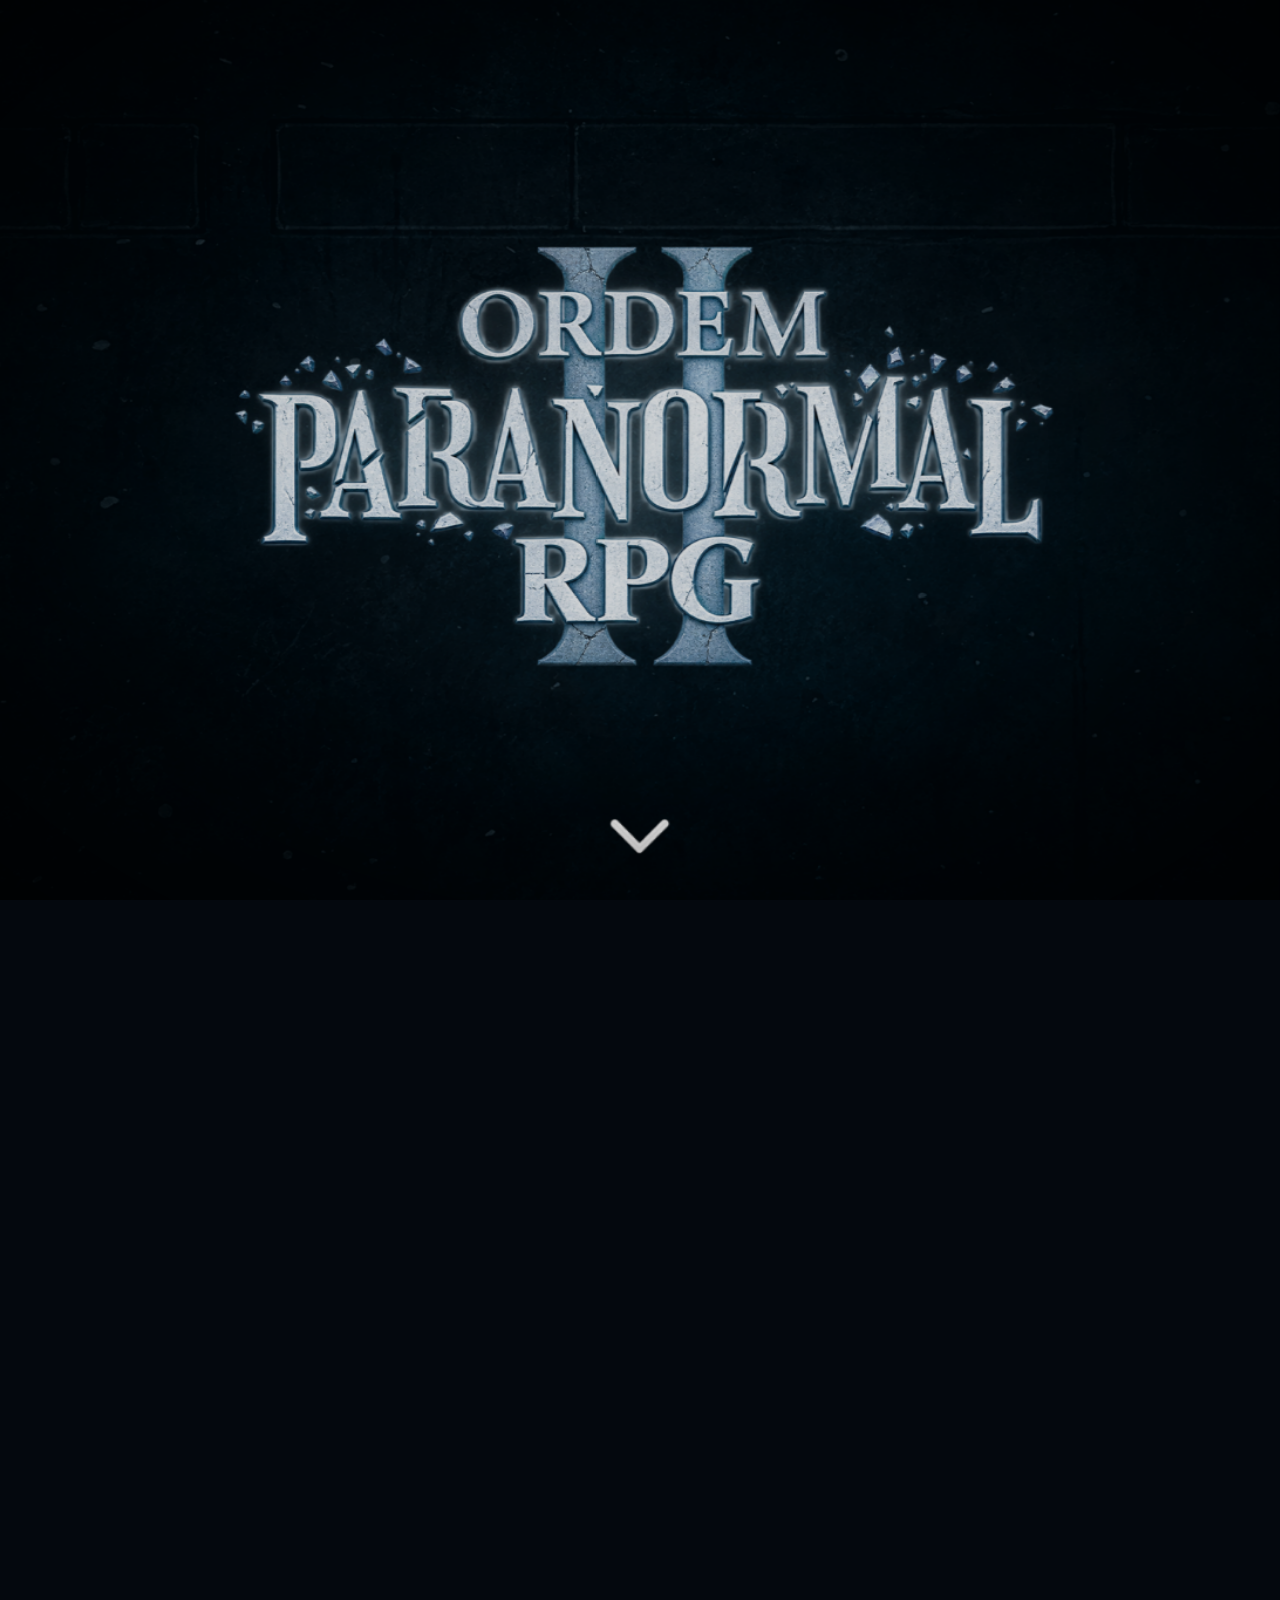
==== index.html @ 67d536d9 "ordem-paranormal-II" ====
<!DOCTYPE html>
<html lang="pt-BR">
<head>
  <meta charset="UTF-8">
  <meta name="viewport" content="width=device-width, initial-scale=1">
  <title>Ordem Paranormal RPG</title>
  <link rel="icon" href="assets/img/logo.png">
  <link rel="preconnect" href="https://fonts.googleapis.com">
  <link rel="preconnect" href="https://fonts.gstatic.com" crossorigin>
  <link href="https://fonts.googleapis.com/css2?family=Cinzel:wght@500;700&family=Source+Sans+3:wght@400;600&display=swap" rel="stylesheet">
  <link rel="stylesheet" href="css/style.css">
</head>
<body>

  <!-- Ícones reutilizáveis -->
  <svg width="0" height="0" style="position:absolute" aria-hidden="true">
    <defs>
      <symbol id="i-mail" viewBox="0 0 24 24"><rect x="3" y="5" width="18" height="14" rx="2"/><path d="M3 7l9 6 9-6"/></symbol>
      <symbol id="i-lock" viewBox="0 0 24 24"><rect x="5" y="11" width="14" height="9" rx="2"/><path d="M8 11V8a4 4 0 018 0v3"/></symbol>
      <symbol id="i-user" viewBox="0 0 24 24"><circle cx="12" cy="8" r="4"/><path d="M4 21c0-4 4-6 8-6s8 2 8 6"/></symbol>
      <symbol id="d-d20" viewBox="0 0 100 100"><polygon points="50,4 92,28 92,72 50,96 8,72 8,28"/><polygon points="50,22 78,68 22,68"/><path d="M50 4v18M92 28L50 22M8 28l42-6M92 72L78 68M50 96L78 68M50 96L22 68M8 72l14-4M92 28l-14 40M8 28l14 40"/></symbol>
      <symbol id="d-d6" viewBox="0 0 100 100"><polygon points="50,6 90,28 90,72 50,94 10,72 10,28"/><path d="M10 28l40 22 40-22M50 50v44"/><circle cx="50" cy="28" r="3"/><circle cx="32" cy="64" r="3"/><circle cx="68" cy="64" r="3"/></symbol>
      <symbol id="i-eye" viewBox="0 0 24 24"><path d="M2 12s4-7 10-7 10 7 10 7-4 7-10 7S2 12 2 12z"/><circle cx="12" cy="12" r="3"/></symbol>
    </defs>
  </svg>

  <!-- Camada 1: imagem de fundo (some ao rolar) -->
  <section class="hero" id="hero" aria-label="Início">
    <div class="hero__bg"></div>
    <button class="hero__arrow" id="scrollBtn" aria-label="Rolar para entrar ou criar conta"></button>
  </section>

  <!-- Camada 2: login / cadastro (aparece ao rolar) -->
  <section class="auth" id="auth" aria-label="Acesso">
    <div class="fog" id="fog" aria-hidden="true"></div>

    <div class="shell" id="shell" data-tab="login">

      <!-- Painel decorativo -->
      <aside class="aside">
        <img class="aside__logo" src="assets/img/logo.png" alt="" aria-hidden="true">
        <svg class="die die--a" aria-hidden="true"><use href="#d-d20"/></svg>
        <svg class="die die--b" aria-hidden="true"><use href="#d-d6"/></svg>
        <svg class="die die--c" aria-hidden="true"><use href="#d-d20"/></svg>
        <div class="aside__text">
          <h2>Seu arquivo de agente</h2>
          <p>Fichas, campanhas e rituais guardados em um só lugar, prontos para a próxima sessão.</p>
          <ul>
            <li>Fichas sempre salvas</li>
            <li>Campanhas com a sua mesa</li>
            <li>Itens e rituais à mão</li>
          </ul>
        </div>
      </aside>

      <!-- Formulários -->
      <div class="panel">
        <div class="tabs" role="tablist">
          <span class="tabs__thumb" aria-hidden="true"></span>
          <button class="tab is-active" role="tab" id="tab-login" aria-selected="true" aria-controls="form-login">Entrar</button>
          <button class="tab" role="tab" id="tab-signup" aria-selected="false" aria-controls="form-signup">Criar conta</button>
        </div>

        <form class="form is-active" id="form-login" role="tabpanel" aria-labelledby="tab-login">
          <header>
            <h2>Bem-vindo de volta</h2>
            <p>Entre para continuar de onde parou.</p>
          </header>

          <label class="field">
            <span>E-mail</span>
            <div class="control">
              <svg class="ico"><use href="#i-mail"/></svg>
              <input type="email" name="email" placeholder="voce@email.com" autocomplete="email" required>
            </div>
          </label>

          <label class="field">
            <span>Senha</span>
            <div class="control">
              <svg class="ico"><use href="#i-lock"/></svg>
              <input type="password" name="password" placeholder="Sua senha" autocomplete="current-password" required>
              <button type="button" class="toggle" aria-label="Mostrar senha"><svg class="ico"><use href="#i-eye"/></svg></button>
            </div>
          </label>

          <div class="row">
            <label class="check"><input type="checkbox" name="remember"> Manter conectado</label>
            <a href="#" class="link">Esqueci a senha</a>
          </div>

          <button class="btn" type="submit">Entrar</button>
          <p class="swap">Ainda não tem conta? <button type="button" class="link" data-go="signup">Criar conta</button></p>
        </form>

        <form class="form" id="form-signup" role="tabpanel" aria-labelledby="tab-signup" hidden>
          <header>
            <h2>Crie seu acesso</h2>
            <p>Leva menos de um minuto.</p>
          </header>

          <label class="field">
            <span>Nome de agente</span>
            <div class="control">
              <svg class="ico"><use href="#i-user"/></svg>
              <input type="text" name="name" placeholder="Como quer ser chamado" autocomplete="nickname" required>
            </div>
          </label>

          <label class="field">
            <span>E-mail</span>
            <div class="control">
              <svg class="ico"><use href="#i-mail"/></svg>
              <input type="email" name="email" placeholder="voce@email.com" autocomplete="email" required>
            </div>
          </label>

          <div class="two">
            <label class="field">
              <span>Senha</span>
              <div class="control">
                <svg class="ico"><use href="#i-lock"/></svg>
                <input type="password" name="password" id="pw" placeholder="Mín. 6 caracteres" autocomplete="new-password" minlength="6" required>
                <button type="button" class="toggle" aria-label="Mostrar senha"><svg class="ico"><use href="#i-eye"/></svg></button>
              </div>
            </label>
            <label class="field">
              <span>Confirmar senha</span>
              <div class="control">
                <svg class="ico"><use href="#i-lock"/></svg>
                <input type="password" name="confirm" placeholder="Repita a senha" autocomplete="new-password" minlength="6" required>
              </div>
            </label>
          </div>

          <div class="meter" id="meter" aria-live="polite">
            <div class="meter__bars"><i></i><i></i><i></i><i></i></div>
            <small id="meterText">Digite uma senha</small>
          </div>

          <label class="check"><input type="checkbox" name="terms" required> Li e aceito os termos de uso</label>

          <button class="btn" type="submit">Criar conta</button>
          <p class="swap">Já tem conta? <button type="button" class="link" data-go="login">Entrar</button></p>
        </form>

        <p class="msg" id="msg" role="status" aria-live="polite"></p>
      </div>
    </div>
  </section>

  <div class="spacer" aria-hidden="true"></div>
  <script src="js/script.js"></script>
</body>
</html>
---- css/style.css ----
:root {
  --imagem: url("../assets/img/fundo.png"); /* caminho relativo a este arquivo CSS */
  --bg: #04080e;
  --panel: #07111c;
  --line: #1f3a54;
  --ice: #d9e8f5;
  --steel: #8bb0d2;
  --blue: #3f78b0;
  --blue-hi: #6aa6e0;
  --error: #e58f8f;
  --ok: #7fd0b0;
}

* { margin: 0; padding: 0; box-sizing: border-box; }
html { scroll-behavior: smooth; }
body { background: var(--bg); color: var(--ice); font-family: "Source Sans 3", system-ui, sans-serif; }
button { font-family: inherit; }
.spacer { height: 200vh; }

/* ================= Camada 1: imagem ================= */
.hero { position: fixed; inset: 0; z-index: 2; background: var(--bg); overflow: hidden; }

.hero__bg {
  position: absolute; inset: 0;
  background: var(--imagem) center / cover no-repeat;
  transform: scale(calc(1 + var(--p, 0) * 0.12));
  animation: heroIn 2.2s ease-out both;
}
.hero::after { /* vinheta */
  content: ""; position: absolute; inset: 0; pointer-events: none;
  background: radial-gradient(ellipse at center, transparent 45%, rgba(0, 0, 0, .65) 100%);
}
@keyframes heroIn { from { opacity: 0; } to { opacity: 1; } }

/* área clicável sobre a seta que já existe na imagem */
.hero__arrow {
  position: absolute; z-index: 1; left: 50%; bottom: 0; transform: translateX(-50%);
  width: 140px; height: 110px; background: none; border: 0; cursor: pointer;
}
.hero__arrow:focus-visible { outline: 2px solid var(--blue-hi); border-radius: 12px; }

/* ================= Camada 2: login ================= */
.auth {
  position: fixed; inset: 0; z-index: 1;
  display: flex; padding: 32px;
  overflow-y: auto;
  opacity: 0; visibility: hidden;
  background:
    radial-gradient(ellipse at 50% 45%, rgba(48, 98, 148, .32), transparent 62%),
    linear-gradient(rgba(4, 8, 14, .9), rgba(4, 8, 14, .96)),
    var(--imagem) center / cover no-repeat;
}

/* neblina e fragmentos flutuantes */
.fog { position: fixed; inset: 0; pointer-events: none; overflow: hidden; }
.fog::before {
  content: ""; position: absolute; inset: -20%;
  background:
    radial-gradient(ellipse 40% 30% at 20% 80%, rgba(91, 151, 209, .12), transparent 70%),
    radial-gradient(ellipse 35% 28% at 80% 20%, rgba(91, 151, 209, .10), transparent 70%);
  animation: drift 18s ease-in-out infinite alternate;
}
@keyframes drift { to { transform: translate(4%, -3%) scale(1.08); } }
.shard {
  position: absolute; bottom: -20px; background: var(--blue-hi); opacity: 0;
  clip-path: polygon(50% 0, 100% 60%, 70% 100%, 10% 80%, 0 30%);
  animation: rise linear infinite;
}
@keyframes rise {
  10% { opacity: .55; }
  90% { opacity: .15; }
  to  { transform: translateY(-105vh) rotate(260deg); opacity: 0; }
}

/* cartão principal */
.shell {
  position: relative; margin: auto;
  width: min(100%, 1040px); min-height: 640px;
  display: grid; grid-template-columns: 5fr 6fr;
  border: 1px solid transparent; border-radius: 10px;
  background:
    linear-gradient(var(--panel), var(--panel)) padding-box,
    linear-gradient(140deg, var(--blue-hi), #14283c 38%, #14283c 62%, var(--blue)) border-box;
  box-shadow: 0 0 90px rgba(63, 120, 176, .22), 0 30px 80px rgba(0, 0, 0, .7);
}
.shell::before, .shell::after { /* cantoneiras */
  content: ""; position: absolute; width: 26px; height: 26px; border: 2px solid var(--blue-hi);
  filter: drop-shadow(0 0 6px rgba(106, 166, 224, .7)); pointer-events: none;
}
.shell::before { top: -7px; left: -7px; border-right: 0; border-bottom: 0; border-top-left-radius: 6px; }
.shell::after  { bottom: -7px; right: -7px; border-left: 0; border-top: 0; border-bottom-right-radius: 6px; }

/* ---- painel esquerdo ---- */
.aside {
  position: relative; overflow: hidden; display: flex; align-items: flex-end;
  padding: 44px 40px; border-radius: 10px 0 0 10px;
  border-right: 1px solid var(--line);
  background:
    radial-gradient(ellipse at 50% 30%, rgba(63, 120, 176, .16), transparent 65%),
    var(--panel);
}
.aside__logo {
  position: absolute; top: 6%; left: 50%; width: 78%; max-width: 330px;
  transform: translateX(-50%); opacity: .2; pointer-events: none;
  filter: drop-shadow(0 0 18px rgba(106, 166, 224, .5));
}

/* dados decorativos */
.die {
  position: absolute; width: 70px; height: 70px; color: var(--steel);
  fill: none; stroke: currentColor; stroke-width: 1.6; stroke-linejoin: round; stroke-linecap: round;
  opacity: .42; pointer-events: none; filter: drop-shadow(0 0 8px rgba(106, 166, 224, .4));
  animation: bob 7s ease-in-out infinite alternate;
}
.die--a { top: 9%;  right: 12%; width: 88px; height: 88px; --r: 14deg; }
.die--b { top: 30%; left: 9%;   width: 64px; height: 64px; --r: -12deg; animation-delay: -2s; }
.die--c { top: 38%; right: 20%; width: 40px; height: 40px; --r: 28deg; opacity: .28; animation-delay: -4s; }
@keyframes bob {
  from { transform: translateY(0) rotate(var(--r, 0deg)); }
  to   { transform: translateY(-10px) rotate(calc(var(--r, 0deg) + 6deg)); }
}

.aside__text { position: relative; }
.aside h2 {
  font: 700 1.7rem/1.2 "Cinzel", serif; letter-spacing: .01em;
  text-shadow: 0 0 22px rgba(106, 166, 224, .5); margin-bottom: 12px;
}
.aside p { color: var(--steel); line-height: 1.55; max-width: 34ch; margin-bottom: 20px; }
.aside ul { list-style: none; display: grid; gap: 10px; }
.aside li { padding-left: 22px; position: relative; font-size: .98rem; }
.aside li::before {
  content: ""; position: absolute; left: 2px; top: .5em; width: 7px; height: 7px;
  background: var(--blue-hi); transform: rotate(45deg); box-shadow: 0 0 8px var(--blue-hi);
}

/* ---- painel direito ---- */
.panel { padding: 44px 56px 28px; display: flex; flex-direction: column; }

.tabs {
  position: relative; display: grid; grid-template-columns: 1fr 1fr;
  padding: 4px; margin-bottom: 34px;
  background: rgba(2, 6, 11, .8); border: 1px solid var(--line); border-radius: 8px;
}
.tabs__thumb {
  position: absolute; top: 4px; bottom: 4px; left: 4px; width: calc(50% - 4px); border-radius: 5px;
  background: linear-gradient(180deg, #2a5f94, #1f4a76);
  box-shadow: 0 0 18px rgba(63, 120, 176, .5), inset 0 1px 0 rgba(255, 255, 255, .18);
  transition: transform .4s cubic-bezier(.4, 0, .2, 1);
}
.shell[data-tab="signup"] .tabs__thumb { transform: translateX(100%); }
.tab {
  position: relative; z-index: 1; background: none; border: 0; cursor: pointer;
  padding: 13px; font-size: 1rem; font-weight: 600; color: var(--steel); transition: color .3s;
}
.tab.is-active { color: #fff; }
.tab:focus-visible { outline: 2px solid var(--blue-hi); border-radius: 6px; }

.form { display: flex; flex-direction: column; gap: 18px; }
.form[hidden] { display: none; }
.form.is-active { animation: swap .45s ease; }
@keyframes swap { from { opacity: 0; transform: translateY(10px); } to { opacity: 1; transform: none; } }

.form header h2 {
  font: 700 2rem/1.15 "Cinzel", serif; text-shadow: 0 0 24px rgba(106, 166, 224, .4);
}
.form header p { color: var(--steel); margin-top: 6px; }

.two { display: grid; grid-template-columns: 1fr 1fr; gap: 14px; }

.field { display: flex; flex-direction: column; gap: 7px; font-size: .95rem; color: var(--steel); }
.control { position: relative; }
.control input {
  width: 100%; height: 52px; padding: 0 46px 0 46px;
  background: rgba(2, 6, 11, .75); color: #fff;
  border: 1px solid var(--line); border-radius: 6px; font: 1rem "Source Sans 3", sans-serif;
  transition: border-color .25s, box-shadow .25s, background .25s;
}
.control input::placeholder { color: #4d6a85; }
.control input:focus {
  outline: none; border-color: var(--blue-hi); background: rgba(6, 14, 24, .95);
  box-shadow: 0 0 0 3px rgba(106, 166, 224, .22), 0 0 22px rgba(63, 120, 176, .25);
}
.control:focus-within .ico:first-child { color: var(--blue-hi); }

.ico { width: 20px; height: 20px; fill: none; stroke: currentColor; stroke-width: 1.7; stroke-linecap: round; stroke-linejoin: round; }
.control > .ico {
  position: absolute; left: 15px; top: 50%; transform: translateY(-50%); color: #5d7f9f; transition: color .25s; pointer-events: none;
}
.toggle {
  position: absolute; right: 6px; top: 50%; transform: translateY(-50%);
  width: 40px; height: 40px; display: grid; place-items: center;
  background: none; border: 0; border-radius: 6px; color: #5d7f9f; cursor: pointer; transition: color .2s;
}
.toggle:hover, .toggle.is-on { color: var(--blue-hi); }
.toggle:focus-visible { outline: 2px solid var(--blue-hi); }

.row { display: flex; justify-content: space-between; align-items: center; gap: 12px; flex-wrap: wrap; }
.check { display: flex; align-items: center; gap: 10px; font-size: .95rem; color: var(--steel); cursor: pointer; }
.check input { width: 17px; height: 17px; accent-color: var(--blue-hi); }

.link { background: none; border: 0; padding: 0; color: var(--blue-hi); font-size: inherit; cursor: pointer; text-decoration: none; }
.link:hover { text-decoration: underline; text-underline-offset: 3px; }

.btn {
  position: relative; overflow: hidden; height: 56px; margin-top: 4px;
  background: linear-gradient(180deg, #5b9bd8, #3a72aa); color: #fff;
  border: 0; border-radius: 6px; cursor: pointer;
  font: 700 1.1rem "Cinzel", serif; letter-spacing: .06em;
  box-shadow: 0 8px 28px rgba(63, 120, 176, .4), inset 0 1px 0 rgba(255, 255, 255, .3);
  transition: transform .2s, box-shadow .3s;
}
.btn::after { /* brilho que cruza o botão */
  content: ""; position: absolute; top: 0; left: -80%; width: 50%; height: 100%;
  background: linear-gradient(100deg, transparent, rgba(255, 255, 255, .35), transparent);
  transform: skewX(-20deg); transition: left .7s;
}
.btn:hover { transform: translateY(-2px); box-shadow: 0 12px 36px rgba(91, 151, 209, .55), inset 0 1px 0 rgba(255, 255, 255, .3); }
.btn:hover::after { left: 130%; }
.btn:focus-visible { outline: 2px solid #fff; outline-offset: 3px; }

.swap { text-align: center; font-size: .95rem; color: var(--steel); }

/* medidor de senha */
.meter { display: flex; align-items: center; gap: 14px; margin-top: -6px; }
.meter__bars { display: flex; gap: 5px; flex: 1; }
.meter__bars i { height: 4px; flex: 1; border-radius: 2px; background: var(--line); transition: background .3s; }
.meter small { min-width: 96px; text-align: right; color: var(--steel); }
.meter[data-score="1"] i:nth-child(-n+1) { background: var(--error); }
.meter[data-score="2"] i:nth-child(-n+2) { background: #e0c07a; }
.meter[data-score="3"] i:nth-child(-n+3) { background: var(--blue-hi); }
.meter[data-score="4"] i { background: var(--ok); }

.msg { min-height: 26px; margin-top: 16px; text-align: center; font-size: .95rem; color: var(--ok); }
.msg.is-error { color: var(--error); }

/* ================= Responsivo ================= */
@media (max-width: 860px) {
  .auth { padding: 16px; }
  .shell { grid-template-columns: 1fr; min-height: 0; }
  .aside { display: none; }
  .panel { padding: 32px 24px 20px; }
  .two { grid-template-columns: 1fr; }
}
@media (max-aspect-ratio: 1/1) {
  .hero__bg { background-size: 210% auto; background-position: center 42%; }
}

@media (prefers-reduced-motion: reduce) {
  html { scroll-behavior: auto; }
  .hero__bg, .die, .fog::before, .form.is-active { animation: none; }
  .shard { display: none; }
  .tabs__thumb, .btn, .btn::after { transition: none; }
}
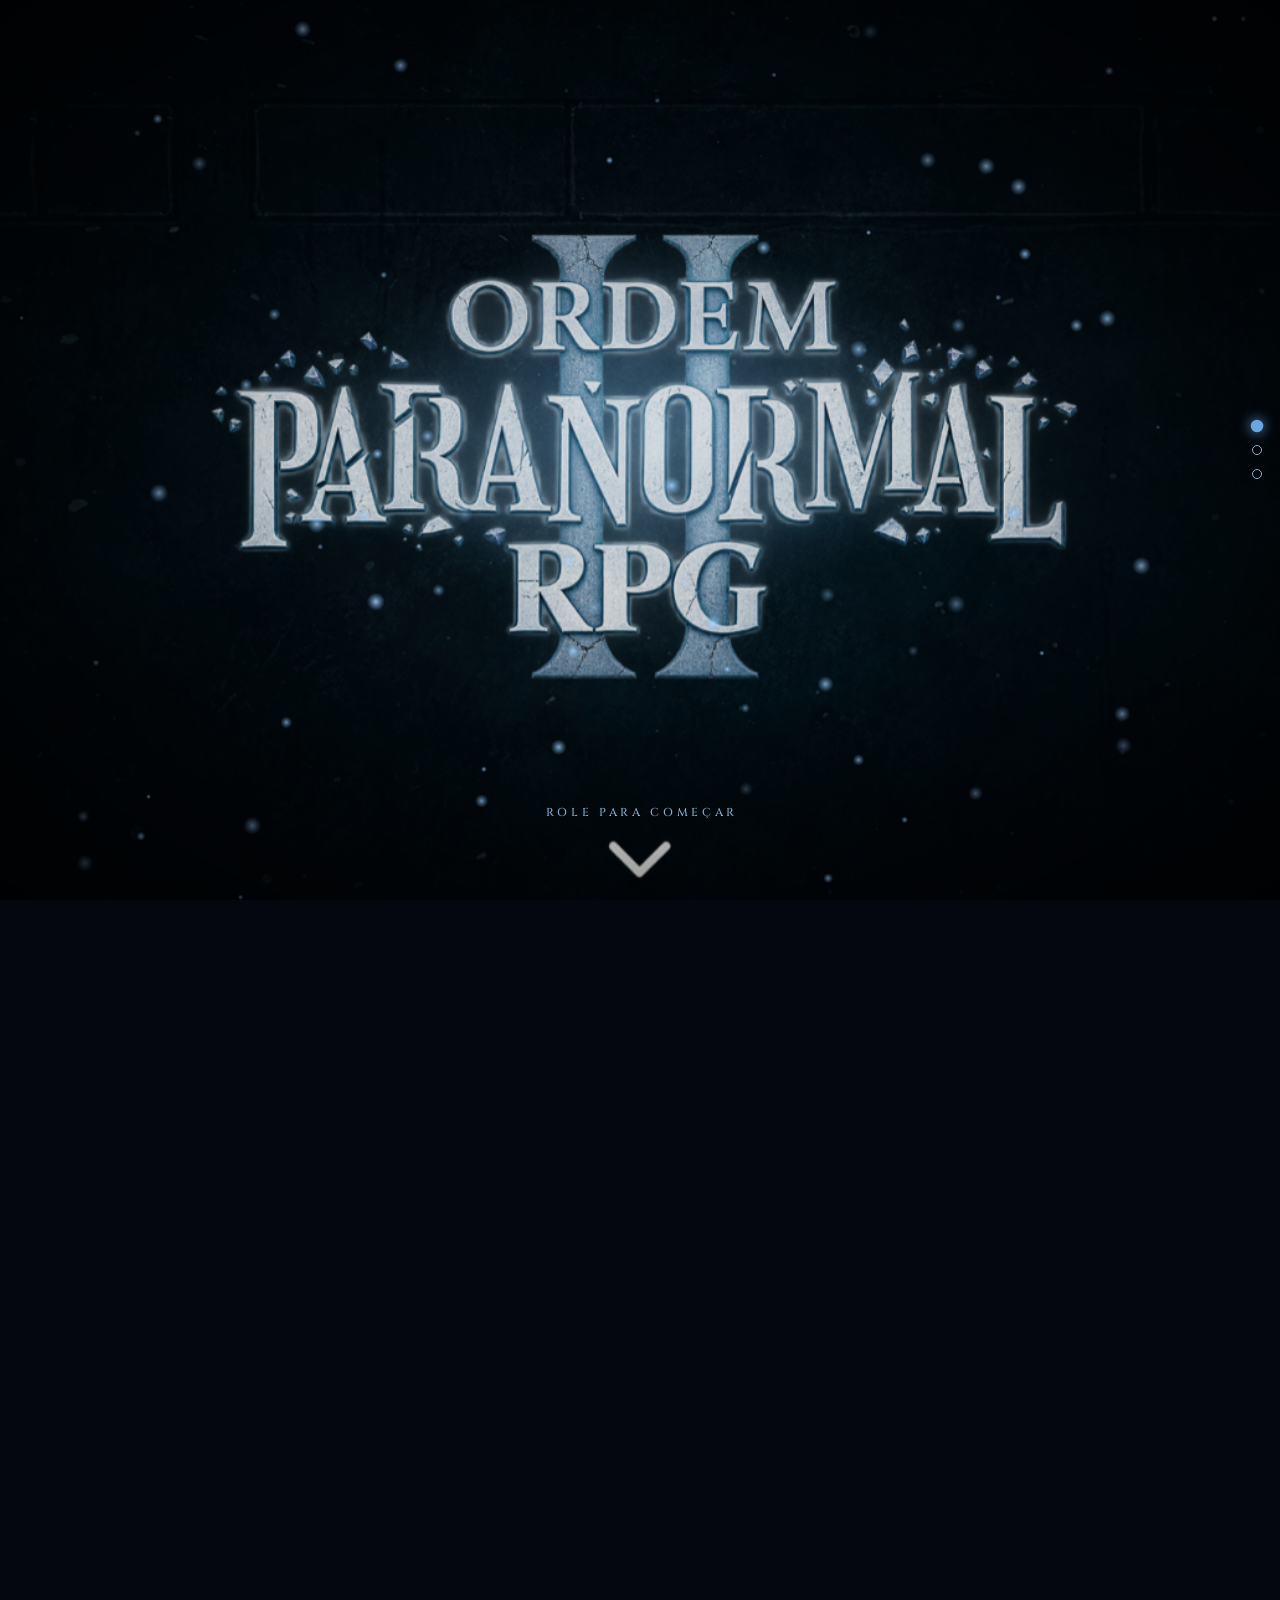
==== commit a45a40ab: "ordem-paranormal-II" ====
--- a/index.html
+++ b/index.html
@@ -20,6 +20,9 @@
       <symbol id="i-user" viewBox="0 0 24 24"><circle cx="12" cy="8" r="4"/><path d="M4 21c0-4 4-6 8-6s8 2 8 6"/></symbol>
       <symbol id="d-d20" viewBox="0 0 100 100"><polygon points="50,4 92,28 92,72 50,96 8,72 8,28"/><polygon points="50,22 78,68 22,68"/><path d="M50 4v18M92 28L50 22M8 28l42-6M92 72L78 68M50 96L78 68M50 96L22 68M8 72l14-4M92 28l-14 40M8 28l14 40"/></symbol>
       <symbol id="d-d6" viewBox="0 0 100 100"><polygon points="50,6 90,28 90,72 50,94 10,72 10,28"/><path d="M10 28l40 22 40-22M50 50v44"/><circle cx="50" cy="28" r="3"/><circle cx="32" cy="64" r="3"/><circle cx="68" cy="64" r="3"/></symbol>
+      <symbol id="i-bolt" viewBox="0 0 24 24"><path d="M13 2L4 14h7l-1 8 9-12h-7z"/></symbol>
+      <symbol id="i-search" viewBox="0 0 24 24"><circle cx="10" cy="10" r="6"/><path d="M15 15l6 6"/></symbol>
+      <symbol id="i-shield" viewBox="0 0 24 24"><path d="M12 3l8 3v6c0 5-3.500 8-8 9-4.500-1-8-4-8-9V6z"/><circle cx="12" cy="11" r="2.500"/></symbol>
       <symbol id="i-eye" viewBox="0 0 24 24"><path d="M2 12s4-7 10-7 10 7 10 7-4 7-10 7S2 12 2 12z"/><circle cx="12" cy="12" r="3"/></symbol>
     </defs>
   </svg>
@@ -27,10 +30,68 @@
   <!-- Camada 1: imagem de fundo (some ao rolar) -->
   <section class="hero" id="hero" aria-label="Início">
     <div class="hero__bg"></div>
-    <button class="hero__arrow" id="scrollBtn" aria-label="Rolar para entrar ou criar conta"></button>
+    <div class="hero__glow"></div>
+    <div class="hero__sweep"></div>
+    <canvas class="hero__dust" id="dust" aria-hidden="true"></canvas>
+    <div class="hero__grain"></div>
+    <button class="cue" data-to="1" aria-label="Rolar para ver os perfis">
+      <span class="cue__label">Role para começar</span>
+      <i class="cue__chev"></i><i class="cue__chev"></i><i class="cue__chev"></i>
+    </button>
   </section>
 
-  <!-- Camada 2: login / cadastro (aparece ao rolar) -->
+  <!-- Camada 2: perfis -->
+  <section class="profiles" id="profiles" aria-label="Perfis de Ordem Paranormal II">
+    <div class="profiles__inner">
+      <header class="profiles__head">
+        <small>Ordem Paranormal II</small>
+        <h2>Os 3 Perfis</h2>
+        <p>Três jeitos de enfrentar o paranormal.</p>
+      </header>
+
+      <div class="cards">
+        <article class="card">
+          <svg class="card__ico"><use href="#i-bolt"/></svg>
+          <h3>Executor</h3>
+          <dl>
+            <dt>Estilo</dt>
+            <dd>Proativo, direto e focado em agir primeiro.</dd>
+            <dt>Mecânica</dt>
+            <dd>É recompensado por tentar fazer as coisas. Quando falha em uma ação, ele ganha <strong>ímpeto</strong> (um recurso para melhorar testes ou atributos) para tentar novamente.</dd>
+          </dl>
+        </article>
+
+        <article class="card">
+          <svg class="card__ico"><use href="#i-search"/></svg>
+          <h3>Analista</h3>
+          <dl>
+            <dt>Estilo</dt>
+            <dd>Metódico, observador e cauteloso.</dd>
+            <dt>Mecânica</dt>
+            <dd>Dedica tempo para analisar a situação e se preparar antes de agir, executando suas tarefas com mais precisão por estar planejado.</dd>
+          </dl>
+        </article>
+
+        <article class="card">
+          <svg class="card__ico"><use href="#i-shield"/></svg>
+          <h3>Vigilante</h3>
+          <dl>
+            <dt>Estilo</dt>
+            <dd>Reativo e alerta ao ambiente.</dd>
+            <dt>Mecânica</dt>
+            <dd>Fica de olho em oportunidades para responder rápido às ameaças, conseguindo agir antes dos outros ou realizar mais de uma ação na rodada.</dd>
+          </dl>
+        </article>
+      </div>
+
+      <button class="cue cue--inline" data-to="2" aria-label="Rolar para entrar ou criar conta">
+        <span class="cue__label">Entrar ou criar conta</span>
+        <i class="cue__chev"></i><i class="cue__chev"></i><i class="cue__chev"></i>
+      </button>
+    </div>
+  </section>
+
+  <!-- Camada 3: login / cadastro (aparece ao rolar) -->
   <section class="auth" id="auth" aria-label="Acesso">
     <div class="fog" id="fog" aria-hidden="true"></div>
 
@@ -149,6 +210,12 @@
     </div>
   </section>
 
+  <nav class="dots" id="dots" aria-label="Seções">
+    <button data-to="0" aria-label="Início"></button>
+    <button data-to="1" aria-label="Perfis"></button>
+    <button data-to="2" aria-label="Acesso"></button>
+  </nav>
+
   <div class="spacer" aria-hidden="true"></div>
   <script src="js/script.js"></script>
 </body>
--- a/css/style.css
+++ b/css/style.css
@@ -15,31 +15,167 @@
 html { scroll-behavior: smooth; }
 body { background: var(--bg); color: var(--ice); font-family: "Source Sans 3", system-ui, sans-serif; }
 button { font-family: inherit; }
-.spacer { height: 200vh; }
+.spacer { height: 300vh; }
 
 /* ================= Camada 1: imagem ================= */
-.hero { position: fixed; inset: 0; z-index: 2; background: var(--bg); overflow: hidden; }
+.hero { position: fixed; inset: 0; z-index: 3; background: var(--bg); overflow: hidden; }
 
 .hero__bg {
-  position: absolute; inset: 0;
+  position: absolute; inset: -3%;
   background: var(--imagem) center / cover no-repeat;
-  transform: scale(calc(1 + var(--p, 0) * 0.12));
-  animation: heroIn 2.2s ease-out both;
-}
+  transform:
+    translate(calc(var(--mx, 0) * -16px), calc(var(--my, 0) * -10px))
+    scale(calc(1 + var(--p, 0) * 0.14));
+  transition: transform .5s cubic-bezier(.2, .6, .2, 1);
+  animation: heroIn 2.2s ease-out both, breathe 14s ease-in-out 2.2s infinite alternate;
+}
+@keyframes heroIn { from { opacity: 0; filter: blur(8px) brightness(.4); } to { opacity: 1; filter: none; } }
+@keyframes breathe { to { filter: brightness(1.12) saturate(1.1); } }
+
+/* brilho azul pulsando atrás do título */
+.hero__glow {
+  position: absolute; inset: 0; pointer-events: none; mix-blend-mode: screen;
+  background: radial-gradient(ellipse 34% 30% at 50% 47%, rgba(91, 151, 209, .38), transparent 70%);
+  transform: translate(calc(var(--mx, 0) * -6px), calc(var(--my, 0) * -4px));
+  animation: pulse 5s ease-in-out infinite;
+}
+@keyframes pulse { 0%, 100% { opacity: .35; } 50% { opacity: 1; } }
+
+/* feixe de luz que cruza a tela */
+.hero__sweep {
+  position: absolute; inset: 0; pointer-events: none; overflow: hidden; mix-blend-mode: screen;
+}
+.hero__sweep::before {
+  content: ""; position: absolute; top: -20%; bottom: -20%; left: -40%; width: 28%;
+  background: linear-gradient(100deg, transparent, rgba(150, 200, 255, .13), transparent);
+  transform: skewX(-18deg);
+  animation: sweep 9s ease-in-out 2.5s infinite;
+}
+@keyframes sweep { 0% { left: -40%; } 55%, 100% { left: 130%; } }
+
+.hero__dust { position: absolute; inset: 0; width: 100%; height: 100%; pointer-events: none; }
+
+.hero__grain {
+  position: absolute; inset: 0; pointer-events: none; opacity: .09; mix-blend-mode: overlay;
+  background-image: url("data:image/svg+xml;utf8,<svg xmlns='http://www.w3.org/2000/svg' width='160' height='160'><filter id='n'><feTurbulence type='fractalNoise' baseFrequency='.9' numOctaves='2' stitchTiles='stitch'/></filter><rect width='100%' height='100%' filter='url(%23n)'/></svg>");
+  animation: grain 1s steps(4) infinite;
+}
+@keyframes grain { 25% { transform: translate(-3%, 2%); } 50% { transform: translate(2%, -3%); } 75% { transform: translate(-2%, -1%); } }
+
 .hero::after { /* vinheta */
   content: ""; position: absolute; inset: 0; pointer-events: none;
-  background: radial-gradient(ellipse at center, transparent 45%, rgba(0, 0, 0, .65) 100%);
-}
-@keyframes heroIn { from { opacity: 0; } to { opacity: 1; } }
-
-/* área clicável sobre a seta que já existe na imagem */
-.hero__arrow {
-  position: absolute; z-index: 1; left: 50%; bottom: 0; transform: translateX(-50%);
-  width: 140px; height: 110px; background: none; border: 0; cursor: pointer;
-}
-.hero__arrow:focus-visible { outline: 2px solid var(--blue-hi); border-radius: 12px; }
-
-/* ================= Camada 2: login ================= */
+  background: radial-gradient(ellipse at center, transparent 40%, rgba(0, 0, 0, .75) 100%);
+}
+
+/* ================= Seta animada (indicador de rolagem) ================= */
+.cue {
+  position: absolute; z-index: 2; left: 50%; bottom: 3.5vh; transform: translateX(-50%);
+  display: flex; flex-direction: column; align-items: center; gap: 0;
+  padding: 10px 24px 6px; background: none; border: 0; cursor: pointer; color: var(--ice);
+  opacity: 0; animation: cueIn 1s ease 1.6s forwards;
+}
+@keyframes cueIn { to { opacity: 1; } }
+.cue__label {
+  font: 500 .72rem "Cinzel", serif; letter-spacing: .32em; text-transform: uppercase;
+  color: var(--steel); margin-bottom: 10px; padding-left: .32em;
+  animation: labelPulse 2.4s ease-in-out infinite;
+}
+@keyframes labelPulse { 50% { opacity: .45; } }
+.cue__chev {
+  display: block; width: 18px; height: 18px; margin-top: -7px;
+  border-right: 2px solid var(--ice); border-bottom: 2px solid var(--ice);
+  transform: rotate(45deg); opacity: 0; filter: drop-shadow(0 0 6px rgba(106, 166, 224, .9));
+  animation: chev 2s ease-in-out infinite;
+}
+.cue__chev:nth-of-type(2) { animation-delay: .18s; }
+.cue__chev:nth-of-type(3) { animation-delay: .36s; }
+@keyframes chev {
+  0%   { opacity: 0; transform: translate(-6px, -10px) rotate(45deg); }
+  40%  { opacity: 1; }
+  100% { opacity: 0; transform: translate(6px, 12px) rotate(45deg); }
+}
+.cue:hover .cue__chev { animation-duration: 1s; border-color: #fff; }
+.cue:hover .cue__label { color: #fff; }
+.cue:focus-visible { outline: 2px solid var(--blue-hi); border-radius: 12px; }
+.cue--inline { position: static; transform: none; margin: 30px auto 0; opacity: 1; animation: none; }
+
+/* ================= Camada 2: perfis ================= */
+.profiles {
+  position: fixed; inset: 0; z-index: 1;
+  display: flex; padding: 32px; overflow-y: auto;
+  opacity: 0; visibility: hidden;
+  background:
+    radial-gradient(ellipse at 50% 40%, rgba(48, 98, 148, .30), transparent 62%),
+    linear-gradient(rgba(4, 8, 14, .88), rgba(4, 8, 14, .96)),
+    var(--imagem) center / cover no-repeat;
+}
+.profiles__inner { margin: auto; width: min(100%, 1080px); display: flex; flex-direction: column; }
+
+.profiles__head { text-align: center; margin-bottom: 34px; }
+.profiles__head small {
+  display: inline-block; font: 500 .8rem "Cinzel", serif; letter-spacing: .34em; text-transform: uppercase; color: var(--blue-hi);
+}
+.profiles__head h2 {
+  font: 700 clamp(2.1rem, 5vw, 3.2rem)/1.1 "Cinzel", serif; margin-top: 10px;
+  text-shadow: 0 0 30px rgba(106, 166, 224, .55);
+}
+.profiles__head h2::after {
+  content: ""; display: block; width: 90px; height: 2px; margin: 16px auto 0;
+  background: linear-gradient(90deg, transparent, var(--blue-hi), transparent); box-shadow: 0 0 12px var(--blue-hi);
+}
+.profiles__head p { color: var(--steel); margin-top: 14px; }
+
+.cards { display: grid; grid-template-columns: repeat(3, 1fr); gap: 22px; }
+.card {
+  position: relative; padding: 30px 26px 28px; border-radius: 10px;
+  background: linear-gradient(180deg, rgba(10, 24, 40, .85), rgba(5, 12, 20, .92));
+  border: 1px solid var(--line);
+  box-shadow: 0 20px 50px rgba(0, 0, 0, .5);
+  opacity: 0; transform: translateY(34px);
+  transition: opacity .7s ease, transform .7s cubic-bezier(.2, .7, .2, 1), border-color .3s, box-shadow .3s;
+}
+.card::before { /* linha de luz no topo */
+  content: ""; position: absolute; top: -1px; left: 14%; right: 14%; height: 2px;
+  background: linear-gradient(90deg, transparent, var(--blue-hi), transparent);
+  opacity: .5; transition: opacity .3s, left .3s, right .3s;
+}
+.profiles.in-view .card { opacity: 1; transform: none; }
+.profiles.in-view .card:nth-child(2) { transition-delay: .12s, .12s, 0s, 0s; }
+.profiles.in-view .card:nth-child(3) { transition-delay: .24s, .24s, 0s, 0s; }
+.profiles.in-view .card:hover {
+  transform: translateY(-8px); transition-delay: 0s; border-color: var(--blue);
+  box-shadow: 0 26px 60px rgba(0, 0, 0, .6), 0 0 40px rgba(63, 120, 176, .3);
+}
+.card:hover::before { opacity: 1; left: 0; right: 0; }
+
+.card__ico {
+  width: 54px; height: 54px; padding: 13px; margin-bottom: 18px; border-radius: 50%;
+  fill: none; stroke: var(--blue-hi); stroke-width: 1.6; stroke-linecap: round; stroke-linejoin: round;
+  background: radial-gradient(circle, rgba(63, 120, 176, .3), rgba(63, 120, 176, .05));
+  border: 1px solid var(--line); filter: drop-shadow(0 0 8px rgba(106, 166, 224, .5));
+}
+.card h3 { font: 700 1.55rem/1.2 "Cinzel", serif; margin-bottom: 16px; text-shadow: 0 0 18px rgba(106, 166, 224, .4); }
+.card dt {
+  font: 600 .74rem "Source Sans 3", sans-serif; letter-spacing: .18em; text-transform: uppercase;
+  color: var(--blue-hi); margin-bottom: 4px;
+}
+.card dd { color: var(--steel); line-height: 1.55; margin-bottom: 16px; }
+.card dd:last-child { margin-bottom: 0; }
+.card dd strong { color: #fff; }
+
+/* ================= Navegação lateral ================= */
+.dots {
+  position: fixed; z-index: 10; right: 18px; top: 50%; transform: translateY(-50%);
+  display: flex; flex-direction: column; gap: 14px;
+}
+.dots button {
+  width: 10px; height: 10px; padding: 0; border-radius: 50%; cursor: pointer;
+  background: transparent; border: 1.5px solid var(--steel); transition: all .3s;
+}
+.dots button:hover { border-color: #fff; }
+.dots button.is-on { background: var(--blue-hi); border-color: var(--blue-hi); box-shadow: 0 0 10px var(--blue-hi); transform: scale(1.25); }
+
+/* ================= Camada 3: login ================= */
 .auth {
   position: fixed; inset: 0; z-index: 1;
   display: flex; padding: 32px;
@@ -235,7 +371,10 @@
 
 /* ================= Responsivo ================= */
 @media (max-width: 860px) {
-  .auth { padding: 16px; }
+  .auth, .profiles { padding: 16px; }
+  .cards { grid-template-columns: 1fr; gap: 16px; }
+  .dots { right: 8px; gap: 12px; }
+  .profiles__head { margin-bottom: 24px; }
   .shell { grid-template-columns: 1fr; min-height: 0; }
   .aside { display: none; }
   .panel { padding: 32px 24px 20px; }
@@ -243,11 +382,16 @@
 }
 @media (max-aspect-ratio: 1/1) {
   .hero__bg { background-size: 210% auto; background-position: center 42%; }
+  .hero__glow { background: radial-gradient(ellipse 60% 26% at 50% 48%, rgba(91, 151, 209, .38), transparent 70%); }
 }
 
 @media (prefers-reduced-motion: reduce) {
   html { scroll-behavior: auto; }
-  .hero__bg, .die, .fog::before, .form.is-active { animation: none; }
+  .hero__bg, .hero__glow, .hero__sweep::before, .hero__grain, .cue__label, .cue__chev, .die, .fog::before, .form.is-active { animation: none; }
+  .cue { animation: none; opacity: 1; }
+  .cue__chev { opacity: 1; }
+  .card { transition: none; opacity: 1; transform: none; }
+  .hero__bg { transition: none; }
   .shard { display: none; }
   .tabs__thumb, .btn, .btn::after { transition: none; }
 }
